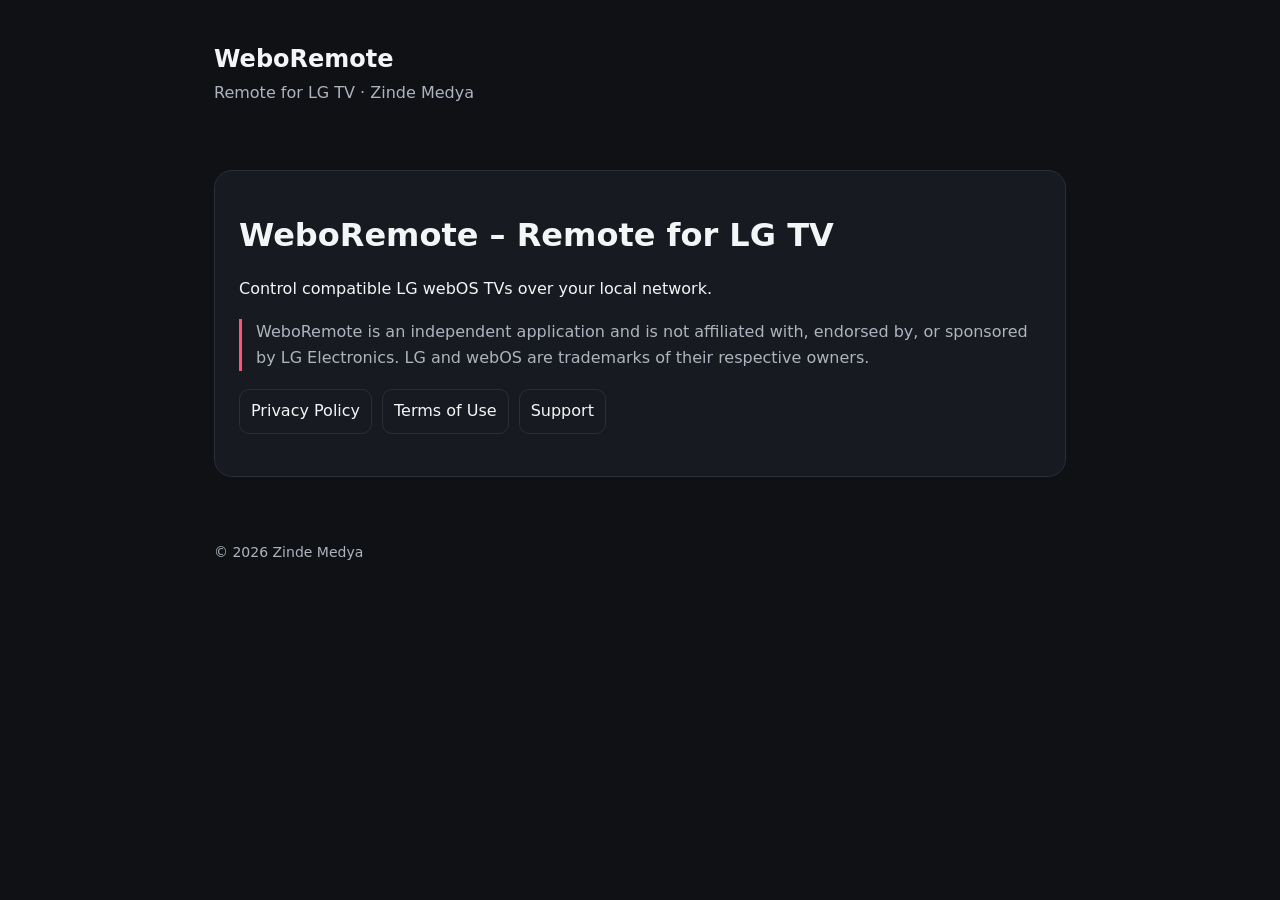
==== weboremote/index.html @ fb525175 "feat: add WeboRemote landing page" ====
<!doctype html><html lang="en"><head><meta charset="utf-8"><meta name="viewport" content="width=device-width,initial-scale=1"><title>WeboRemote – Remote for LG TV</title><link rel="stylesheet" href="/assets/style.css"></head><body>
<header><div class="brand">WeboRemote</div><div class="sub">Remote for LG TV · Zinde Medya</div></header>
<main><div class="card"><h1>WeboRemote – Remote for LG TV</h1><p>Control compatible LG webOS TVs over your local network.</p><p class="notice">WeboRemote is an independent application and is not affiliated with, endorsed by, or sponsored by LG Electronics. LG and webOS are trademarks of their respective owners.</p><nav><a href="/weboremote/privacy/">Privacy Policy</a><a href="/weboremote/terms/">Terms of Use</a><a href="/weboremote/support/">Support</a></nav></div></main>
<footer>© 2026 Zinde Medya</footer></body></html>
---- assets/style.css ----
:root{--bg:#0f1115;--card:#171a20;--text:#f4f5f7;--muted:#aeb4bf;--accent:#ff5277;--line:#2a2f38}
*{box-sizing:border-box}body{margin:0;font-family:Inter,system-ui,-apple-system,Segoe UI,Roboto,sans-serif;background:var(--bg);color:var(--text);line-height:1.65}
header,main,footer{max-width:900px;margin:auto;padding:24px}header{padding-top:40px}.brand{font-weight:800;font-size:24px}.sub,.muted{color:var(--muted)}
nav,.lang{display:flex;gap:10px;flex-wrap:wrap;margin:18px 0}nav a,.lang button{color:var(--text);background:transparent;text-decoration:none;border:1px solid var(--line);padding:8px 11px;border-radius:10px;cursor:pointer}
nav a:hover,.lang button:hover,.lang button.active{border-color:var(--accent);color:#ff9ab0}.card{background:var(--card);border:1px solid var(--line);border-radius:18px;padding:24px;margin:16px 0}
h1{font-size:32px;line-height:1.2}h2{font-size:21px;margin-top:28px}a{color:#ff8ca6}footer{color:var(--muted);font-size:14px;padding-bottom:50px}
.badge{display:inline-block;background:#2a2024;color:#ff8ca6;padding:5px 9px;border-radius:999px;font-weight:700;font-size:12px}
article[hidden]{display:none}.notice{border-left:3px solid var(--accent);padding-left:14px;color:var(--muted)}@media(max-width:600px){header,main,footer{padding:18px}h1{font-size:27px}.card{padding:18px}}
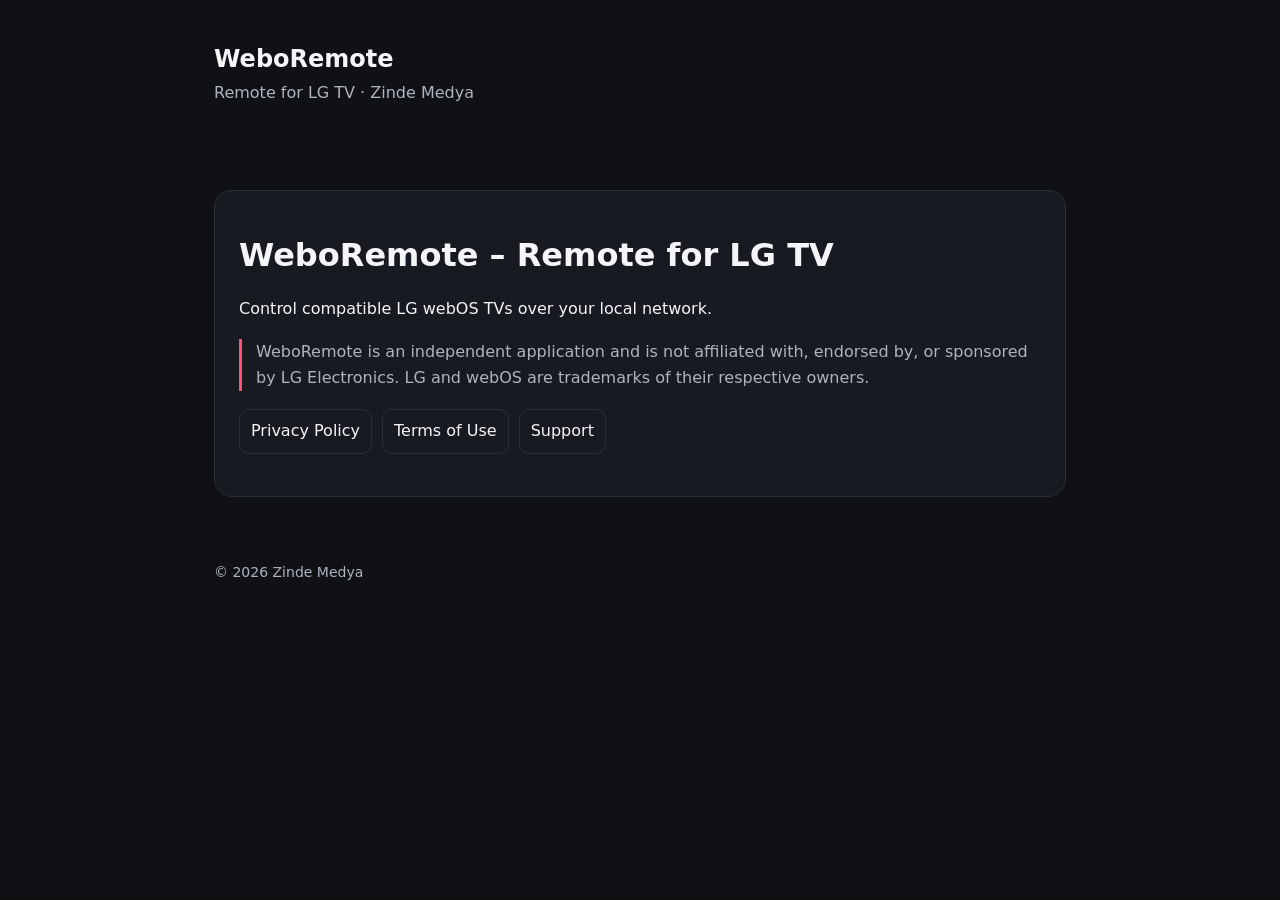
==== commit e18397f0: "fix: localize WeboRemote landing page" ====
--- a/weboremote/index.html
+++ b/weboremote/index.html
@@ -1,4 +1,18 @@
-<!doctype html><html lang="en"><head><meta charset="utf-8"><meta name="viewport" content="width=device-width,initial-scale=1"><title>WeboRemote – Remote for LG TV</title><link rel="stylesheet" href="/assets/style.css"></head><body>
-<header><div class="brand">WeboRemote</div><div class="sub">Remote for LG TV · Zinde Medya</div></header>
-<main><div class="card"><h1>WeboRemote – Remote for LG TV</h1><p>Control compatible LG webOS TVs over your local network.</p><p class="notice">WeboRemote is an independent application and is not affiliated with, endorsed by, or sponsored by LG Electronics. LG and webOS are trademarks of their respective owners.</p><nav><a href="/weboremote/privacy/">Privacy Policy</a><a href="/weboremote/terms/">Terms of Use</a><a href="/weboremote/support/">Support</a></nav></div></main>
-<footer>© 2026 Zinde Medya</footer></body></html>+<!doctype html><html><head><meta charset="utf-8"><meta name="viewport" content="width=device-width,initial-scale=1"><title>WeboRemote – Remote for LG TV</title><link rel="stylesheet" href="/assets/style.css"></head><body>
+<header><div class="brand">WeboRemote</div><div class="sub" id="sub"></div></header>
+<main><div class="lang" id="langs"></div><div class="card"><h1>WeboRemote – Remote for LG TV</h1><p id="desc"></p><p class="notice" id="notice"></p><nav><a id="privacyLink" href="/weboremote/privacy/"></a><a id="termsLink" href="/weboremote/terms/"></a><a id="supportLink" href="/weboremote/support/"></a></nav></div></main>
+<footer>© 2026 Zinde Medya</footer>
+<script>
+const langs=[['tr','Türkçe'],['en','English'],['de','Deutsch'],['es','Español'],['fr','Français'],['pt-br','Português (Brasil)']];
+const t={
+tr:{sub:'LG TV için Kumanda · Zinde Medya',desc:'Uyumlu LG webOS TV’leri yerel ağınız üzerinden kontrol edin.',notice:'WeboRemote bağımsız bir uygulamadır; LG Electronics ile bağlantılı değildir, LG tarafından desteklenmez veya sponsor edilmez. LG ve webOS ilgili hak sahiplerinin ticari markalarıdır.',privacy:'Gizlilik Politikası',terms:'Kullanım Koşulları',support:'Destek'},
+en:{sub:'Remote for LG TV · Zinde Medya',desc:'Control compatible LG webOS TVs over your local network.',notice:'WeboRemote is an independent application and is not affiliated with, endorsed by, or sponsored by LG Electronics. LG and webOS are trademarks of their respective owners.',privacy:'Privacy Policy',terms:'Terms of Use',support:'Support'},
+de:{sub:'Fernbedienung für LG TV · Zinde Medya',desc:'Steuern Sie kompatible LG webOS-Fernseher über Ihr lokales Netzwerk.',notice:'WeboRemote ist eine unabhängige App und steht in keiner Verbindung zu LG Electronics; sie wird von LG weder unterstützt noch gesponsert. LG und webOS sind Marken ihrer jeweiligen Inhaber.',privacy:'Datenschutzerklärung',terms:'Nutzungsbedingungen',support:'Support'},
+es:{sub:'Mando para LG TV · Zinde Medya',desc:'Controla televisores LG webOS compatibles a través de tu red local.',notice:'WeboRemote es una aplicación independiente y no está afiliada, respaldada ni patrocinada por LG Electronics. LG y webOS son marcas de sus respectivos propietarios.',privacy:'Política de privacidad',terms:'Términos de uso',support:'Soporte'},
+fr:{sub:'Télécommande pour LG TV · Zinde Medya',desc:'Contrôlez les téléviseurs LG webOS compatibles via votre réseau local.',notice:'WeboRemote est une application indépendante et n’est ni affiliée, ni approuvée, ni sponsorisée par LG Electronics. LG et webOS sont des marques appartenant à leurs propriétaires respectifs.',privacy:'Politique de confidentialité',terms:'Conditions d’utilisation',support:'Assistance'},
+'pt-br':{sub:'Controle para LG TV · Zinde Medya',desc:'Controle TVs LG webOS compatíveis pela sua rede local.',notice:'WeboRemote é um aplicativo independente e não é afiliado, endossado nem patrocinado pela LG Electronics. LG e webOS são marcas de seus respectivos proprietários.',privacy:'Política de Privacidade',terms:'Termos de Uso',support:'Suporte'}
+};
+function pick(){const q=new URLSearchParams(location.search).get('lang');if(t[q])return q;const n=(navigator.language||'en').toLowerCase();if(n.startsWith('tr'))return'tr';if(n.startsWith('de'))return'de';if(n.startsWith('es'))return'es';if(n.startsWith('fr'))return'fr';if(n.startsWith('pt'))return'pt-br';return'en'}
+function show(l){const x=t[l]||t.en;document.documentElement.lang=l==='pt-br'?'pt-BR':l;sub.textContent=x.sub;desc.textContent=x.desc;notice.textContent=x.notice;privacyLink.textContent=x.privacy;termsLink.textContent=x.terms;supportLink.textContent=x.support;document.querySelectorAll('.lang button').forEach(b=>b.classList.toggle('active',b.dataset.lang===l));history.replaceState(null,'','?lang='+l)}
+langs.innerHTML=langs.map(x=>'<button data-lang="'+x[0]+'">'+x[1]+'</button>').join('');document.querySelectorAll('.lang button').forEach(b=>b.onclick=()=>show(b.dataset.lang));show(pick());
+</script></body></html>
